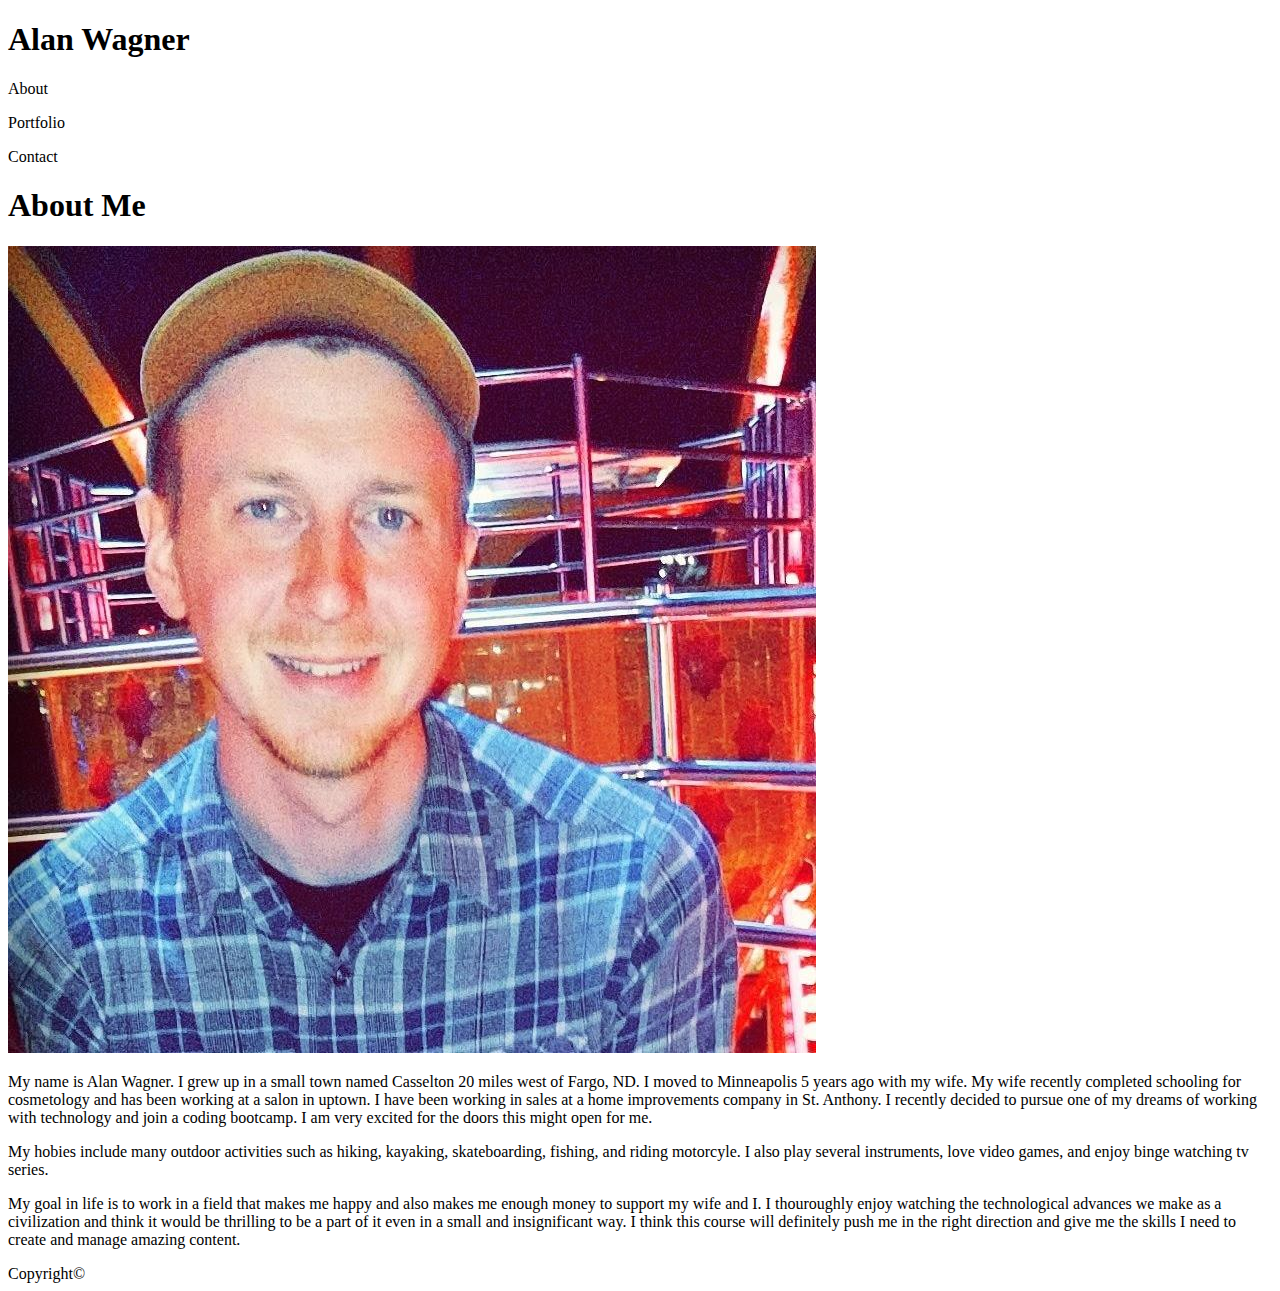
==== index.html @ 0fe0b6ac "html completed, working on css" ====
<!DOCTYPE html>
<html lang=en-us>

    <head>

        <meta charset=UTF-8/>
        <title>About Me</title>
        <link rel="stylesheet" type="text/css" href="assets/css/style.css">

    </head>

    <body>
        
        <!--Main header, will be displayed on all three sections of the homework-->
        <div class="Main-Header">
            
            <!--main header will display my name as well as have 3 buttons leading to the different areas of the website-->
            <header>
                
                <!--my name-->
                <h1 id="My-Name">Alan Wagner</h1>
                
                <!--3 buttons; about(current page), portfolio, and contact. I will change the "class" into seperate "ids" when and if the time comes to add java, for now its just saving space-->
                <p class="navbuttons">About</p>
                <p class="navbuttons">Portfolio</p>
                <p class="navbuttons">Contact</p>

            </header>

        </div>
        
        <!--Main content block-->
        <div class="Main-Content">

            <!--About Me Section-->
            <header>
                
                <!--about me header-->
                <h1 id="About-Me">About Me</h1>

            </header>

            <!--picture of me-->
            <img src="assets/images/Profile-Pic.jpg" alt="Alan Wagner Pic">

            <!--Bio-->
            <p>My name is Alan Wagner. I grew up in a small town named Casselton 20 miles west of Fargo, ND. I moved to Minneapolis 5 years ago with my wife. My wife recently completed schooling for cosmetology and has been working at a salon in uptown. I have been working in sales at a home improvements company in St. Anthony. I recently decided to pursue one of my dreams of working with technology and join a coding bootcamp. I am very excited for the doors this might open for me.</p>
            <p>My hobies include many outdoor activities such as hiking, kayaking, skateboarding, fishing, and riding motorcyle. I also play several instruments, love video games, and enjoy binge watching tv series.</p>
            <p>My goal in life is to work in a field that makes me happy and also makes me enough money to support my wife and I. I thouroughly enjoy watching the technological advances we make as a civilization and think it would be thrilling to be a part of it even in a small and insignificant way. I think this course will definitely push me in the right direction and give me the skills I need to create and manage amazing content.</p>


        </div>
        
        <!--sticky footer-->
        <footer>Copyright&copy;</footer>

    </body>

</html>
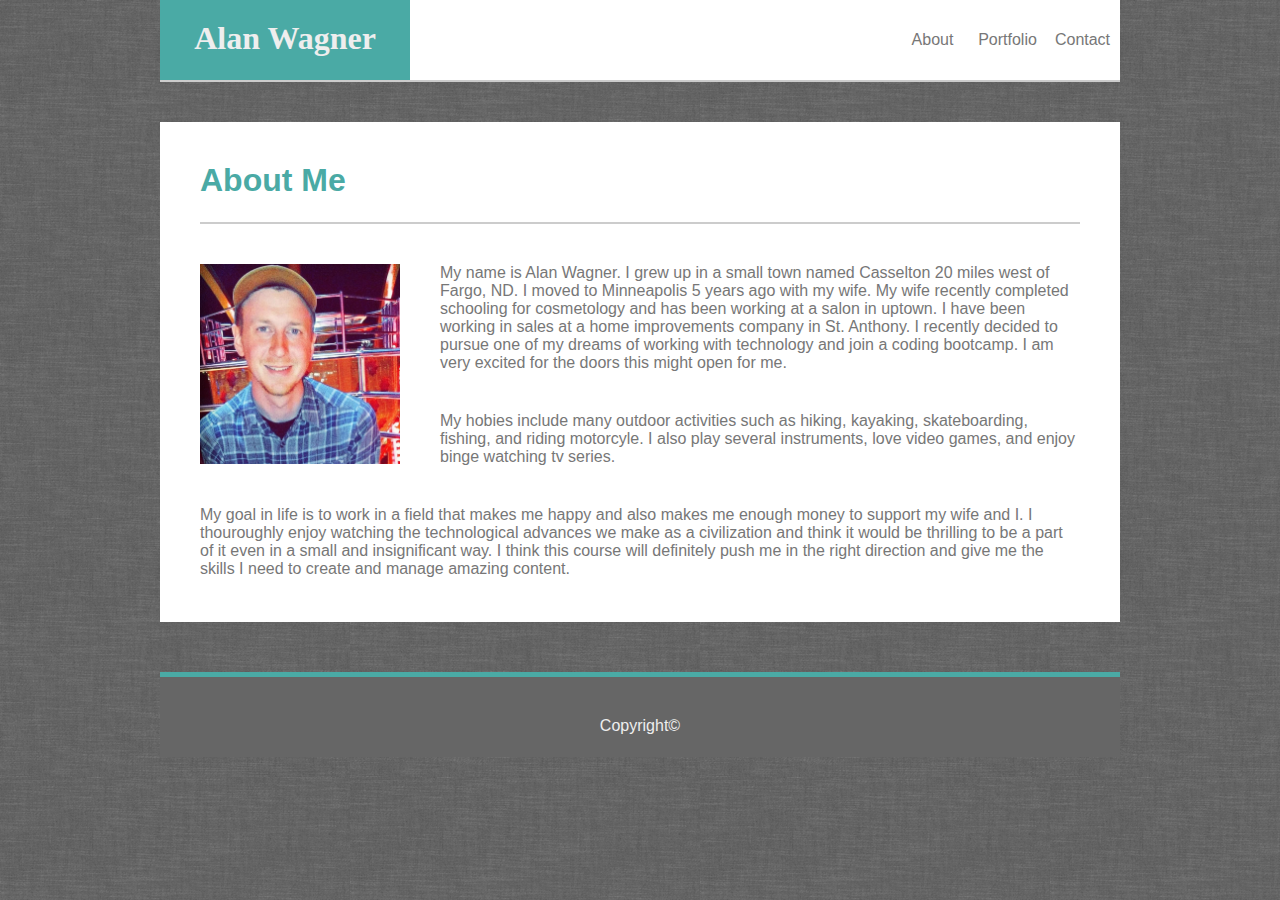
==== commit 4d36348c: "index page is mostly done minus a few hiccups" ====
--- a/index.html
+++ b/index.html
@@ -14,23 +14,23 @@
         <!--Main header, will be displayed on all three sections of the homework-->
         <div class="Main-Header">
             
-            <!--main header will display my name as well as have 3 buttons leading to the different areas of the website-->
-            <header>
-                
-                <!--my name-->
-                <h1 id="My-Name">Alan Wagner</h1>
-                
-                <!--3 buttons; about(current page), portfolio, and contact. I will change the "class" into seperate "ids" when and if the time comes to add java, for now its just saving space-->
-                <p class="navbuttons">About</p>
-                <p class="navbuttons">Portfolio</p>
-                <p class="navbuttons">Contact</p>
+                <!--main header will display my name as well as have 3 buttons leading to the different areas of the website-->
+                <header>
+                    
+                    <!--my name-->
+                    <h1 id="My-Name">Alan Wagner</h1>
 
-            </header>
+                <header/>
+                    
+                    <!--3 buttons; about(current page), portfolio, and contact. I will change the "class" into seperate "ids" when and if the time comes to add java, for now its just saving space-->
+                    <p class="navbuttons">Contact</p>
+                    <p class="navbuttons">Portfolio</p>
+                    <p class="navbuttons">About</p>
 
         </div>
         
         <!--Main content block-->
-        <div class="Main-Content">
+        <div class="Main-Content1">
 
             <!--About Me Section-->
             <header>
@@ -44,13 +44,14 @@
             <img src="assets/images/Profile-Pic.jpg" alt="Alan Wagner Pic">
 
             <!--Bio-->
-            <p>My name is Alan Wagner. I grew up in a small town named Casselton 20 miles west of Fargo, ND. I moved to Minneapolis 5 years ago with my wife. My wife recently completed schooling for cosmetology and has been working at a salon in uptown. I have been working in sales at a home improvements company in St. Anthony. I recently decided to pursue one of my dreams of working with technology and join a coding bootcamp. I am very excited for the doors this might open for me.</p>
-            <p>My hobies include many outdoor activities such as hiking, kayaking, skateboarding, fishing, and riding motorcyle. I also play several instruments, love video games, and enjoy binge watching tv series.</p>
-            <p>My goal in life is to work in a field that makes me happy and also makes me enough money to support my wife and I. I thouroughly enjoy watching the technological advances we make as a civilization and think it would be thrilling to be a part of it even in a small and insignificant way. I think this course will definitely push me in the right direction and give me the skills I need to create and manage amazing content.</p>
-
+            <p id="p1">My name is Alan Wagner. I grew up in a small town named Casselton 20 miles west of Fargo, ND. I moved to Minneapolis 5 years ago with my wife. My wife recently completed schooling for cosmetology and has been working at a salon in uptown. I have been working in sales at a home improvements company in St. Anthony. I recently decided to pursue one of my dreams of working with technology and join a coding bootcamp. I am very excited for the doors this might open for me.</p>
+            <p id="p2">My hobies include many outdoor activities such as hiking, kayaking, skateboarding, fishing, and riding motorcyle. I also play several instruments, love video games, and enjoy binge watching tv series.</p>
+            <p id="p3">My goal in life is to work in a field that makes me happy and also makes me enough money to support my wife and I. I thouroughly enjoy watching the technological advances we make as a civilization and think it would be thrilling to be a part of it even in a small and insignificant way. I think this course will definitely push me in the right direction and give me the skills I need to create and manage amazing content.</p>
 
         </div>
         
+        <div class="push"></div>
+
         <!--sticky footer-->
         <footer>Copyright&copy;</footer>
 
--- a/assets/css/style.css
+++ b/assets/css/style.css
@@ -0,0 +1,99 @@
+body {
+    background-image: url("../images/grey_wash_wall.png");
+    background-repeat: repeat;
+    font-family: 'Arial', 'Helvetica Neue', Helvetica, sans-serif;
+    color: #777777;
+    text-align: center;
+    margin: 0;
+    height: 100%;
+}
+
+.Main-Header {
+    background: #ffffff;
+    border-bottom: 2px solid #cccccc;
+    height: 80px;
+    width: 960px;
+    margin: 0 auto;
+}
+
+#My-Name {
+    font-family: "'Georgia', Times, 'Times New Roman', serif";
+    height: 60px;
+    width: 250px;
+    float: left;
+    background: #4aaaa5;
+    color: #eeeeee;
+    padding-top: 20px;
+    margin: 0px;
+}
+
+.navbuttons {
+    width: 75px;
+    height: 60px;
+    float: right;
+    padding-top: 15px;
+}
+
+.Main-Content1 {
+    background: #ffffff;
+    height: 500px;
+    width: 960px;
+    margin: 0 auto;
+    margin-top: 40px;
+    margin-bottom: -150px;
+    min-height: 100%;
+}
+
+#About-Me {
+    color: #4aaaa5;
+    width: 880px;
+    height: 60px;
+    padding-top: 20px;
+    margin: 20px 40px 0px 40px;
+    float: left;
+    border-bottom: 2px solid #cccccc;
+    text-align: left;
+}
+
+img {
+    width: 200px;
+    height: 200px;
+    float: left;
+    margin: 40px;
+}
+
+#p1 {
+    text-align: left;
+    width: 640px;   
+    float: left;
+    margin: 40px 40px 40px 0px; 
+}
+
+#p2 {
+    text-align: left;
+    width: 640px;
+    float: left;
+    margin: 0px 40px 40px 0px;
+}
+
+#p3 {
+    text-align: left;
+    width: 880px;
+    float: left;
+    margin: 0px 40px 40px 40px;
+}
+
+footer {
+    text-align: center;
+    background: #666666;
+    color: #eeeeee;
+    border-top: 5px solid #4aaaa5;
+    height: 40px;
+    width: 960px;
+    margin: 0 auto;
+    padding-top: 40px;
+}
+
+.push {
+    height: 200px;
+}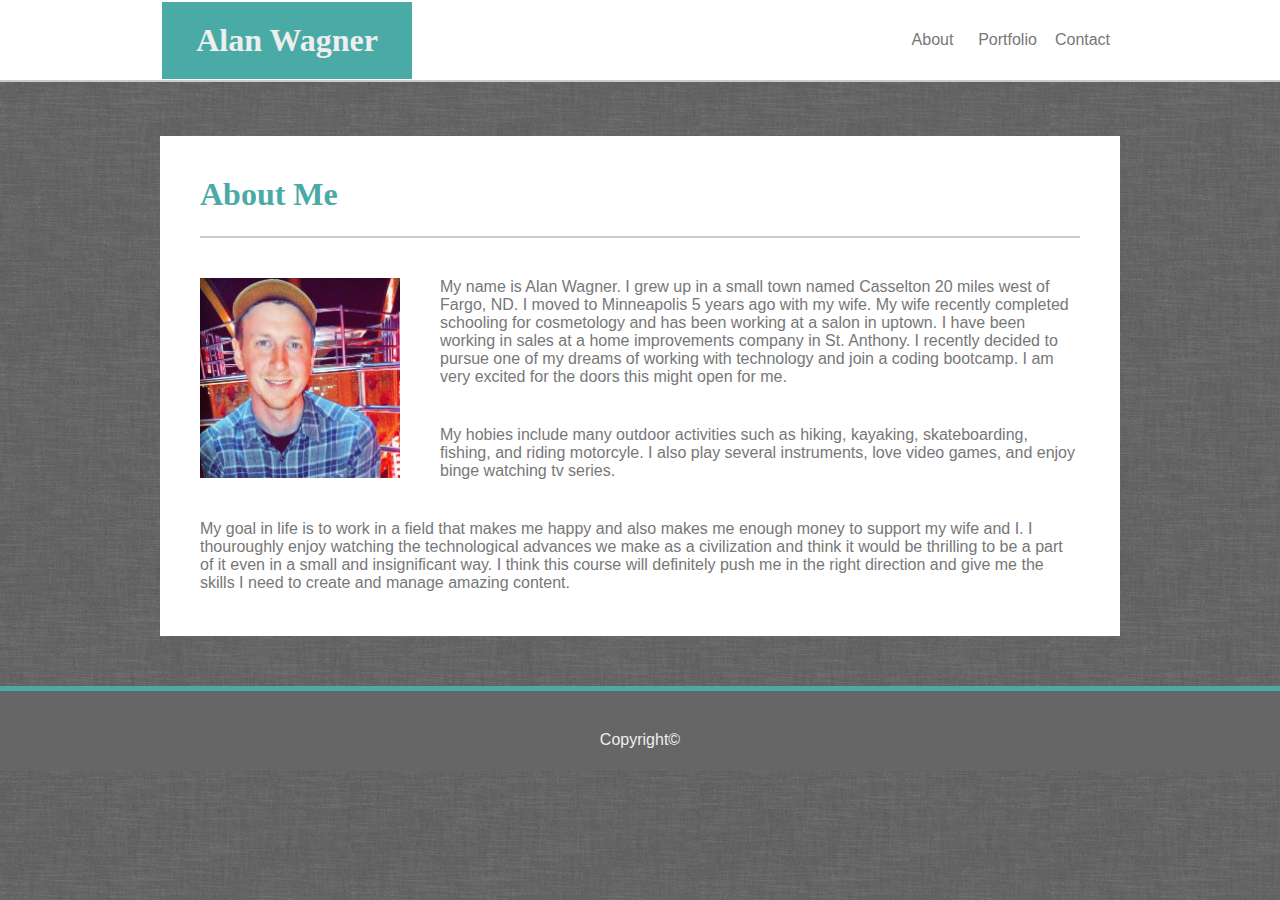
==== commit cdeb3cda: "finished version" ====
--- a/index.html
+++ b/index.html
@@ -28,6 +28,8 @@
                     <p class="navbuttons">About</p>
 
         </div>
+
+        <p class="Top"></p>
         
         <!--Main content block-->
         <div class="Main-Content1">
@@ -36,12 +38,12 @@
             <header>
                 
                 <!--about me header-->
-                <h1 id="About-Me">About Me</h1>
+                <h1 class="Header2">About Me</h1>
 
             </header>
 
             <!--picture of me-->
-            <img src="assets/images/Profile-Pic.jpg" alt="Alan Wagner Pic">
+            <img id="image1" src="assets/images/Profile-Pic.jpg" alt="Alan Wagner Pic">
 
             <!--Bio-->
             <p id="p1">My name is Alan Wagner. I grew up in a small town named Casselton 20 miles west of Fargo, ND. I moved to Minneapolis 5 years ago with my wife. My wife recently completed schooling for cosmetology and has been working at a salon in uptown. I have been working in sales at a home improvements company in St. Anthony. I recently decided to pursue one of my dreams of working with technology and join a coding bootcamp. I am very excited for the doors this might open for me.</p>
--- a/assets/css/style.css
+++ b/assets/css/style.css
@@ -14,17 +14,27 @@
     height: 80px;
     width: 960px;
     margin: 0 auto;
+    position: relative;
+    z-index: 1;
 }
 
 #My-Name {
     font-family: "'Georgia', Times, 'Times New Roman', serif";
-    height: 60px;
+    height: 57px;
     width: 250px;
     float: left;
     background: #4aaaa5;
     color: #eeeeee;
     padding-top: 20px;
-    margin: 0px;
+    margin: 2px;
+}
+
+.Top {
+    background: #ffffff;
+    border-bottom: 2px solid #cccccc;
+    height:80px;
+    position: relative;
+    top: -98px;
 }
 
 .navbuttons {
@@ -39,12 +49,33 @@
     height: 500px;
     width: 960px;
     margin: 0 auto;
-    margin-top: 40px;
+    margin-top: -60px;
     margin-bottom: -150px;
     min-height: 100%;
 }
 
-#About-Me {
+.Main-Content2 {
+    background: #ffffff;
+    height: 700px;
+    width: 960px;
+    margin: 0 auto;
+    margin-top: -60px;
+    margin-bottom: -150px;
+    min-height: 100%;
+}
+
+.Main-Content3 {
+    background: #ffffff;
+    height: 1000px;
+    width: 960px;
+    margin: 0 auto;
+    margin-top: -60px;
+    margin-bottom: -150px;
+    min-height: 100%;
+}
+
+.Header2 {
+    font-family: "'Georgia', Times, 'Times New Roman', serif";
     color: #4aaaa5;
     width: 880px;
     height: 60px;
@@ -55,7 +86,7 @@
     text-align: left;
 }
 
-img {
+#image1 {
     width: 200px;
     height: 200px;
     float: left;
@@ -83,13 +114,70 @@
     margin: 0px 40px 40px 40px;
 }
 
+.input {
+    text-align: left;
+    width: 880px;
+    height: 30px;
+    padding-top: 20px;
+    margin: 10px 40px 0px 40px;
+    float: left;
+}
+
+.block {
+    text-align: left;
+    width: 860px;
+    height: 20px;
+    border: 2px solid #cccccc;
+    padding: 10px;
+    margin: 0px 40px 0px 40px;
+    float: left;
+}
+
+#block2 {
+    width: 880px;
+    height: 200px;
+    border: 2px solid #cccccc;
+    margin: 0px 40px 0px 40px;
+    float: left;
+}
+
+#submit {
+    text-align: center;
+    width: 120px;
+    height: 30px;
+    padding: 10px;
+    background: #4aaaa5;
+    color: #eeeeee;
+    margin: 40px 0px 40px 40px;
+    float: left;
+}
+
+.picbox {
+    width: 275px;
+    height: 200px;
+    margin: 40px 10px 40px 40px;
+    float: left;
+}
+
+.picwords {
+    font-family: "'Georgia', Times, 'Times New Roman', serif";
+    position: relative;
+    top: -95px;
+    z-index: 1;
+    text-align: center;
+    background: #4aaaa5;
+    color: #eeeeee;
+    height: 35px;
+    width: 275px;
+    padding-top: 15px;
+}
+
 footer {
     text-align: center;
     background: #666666;
     color: #eeeeee;
     border-top: 5px solid #4aaaa5;
     height: 40px;
-    width: 960px;
     margin: 0 auto;
     padding-top: 40px;
 }
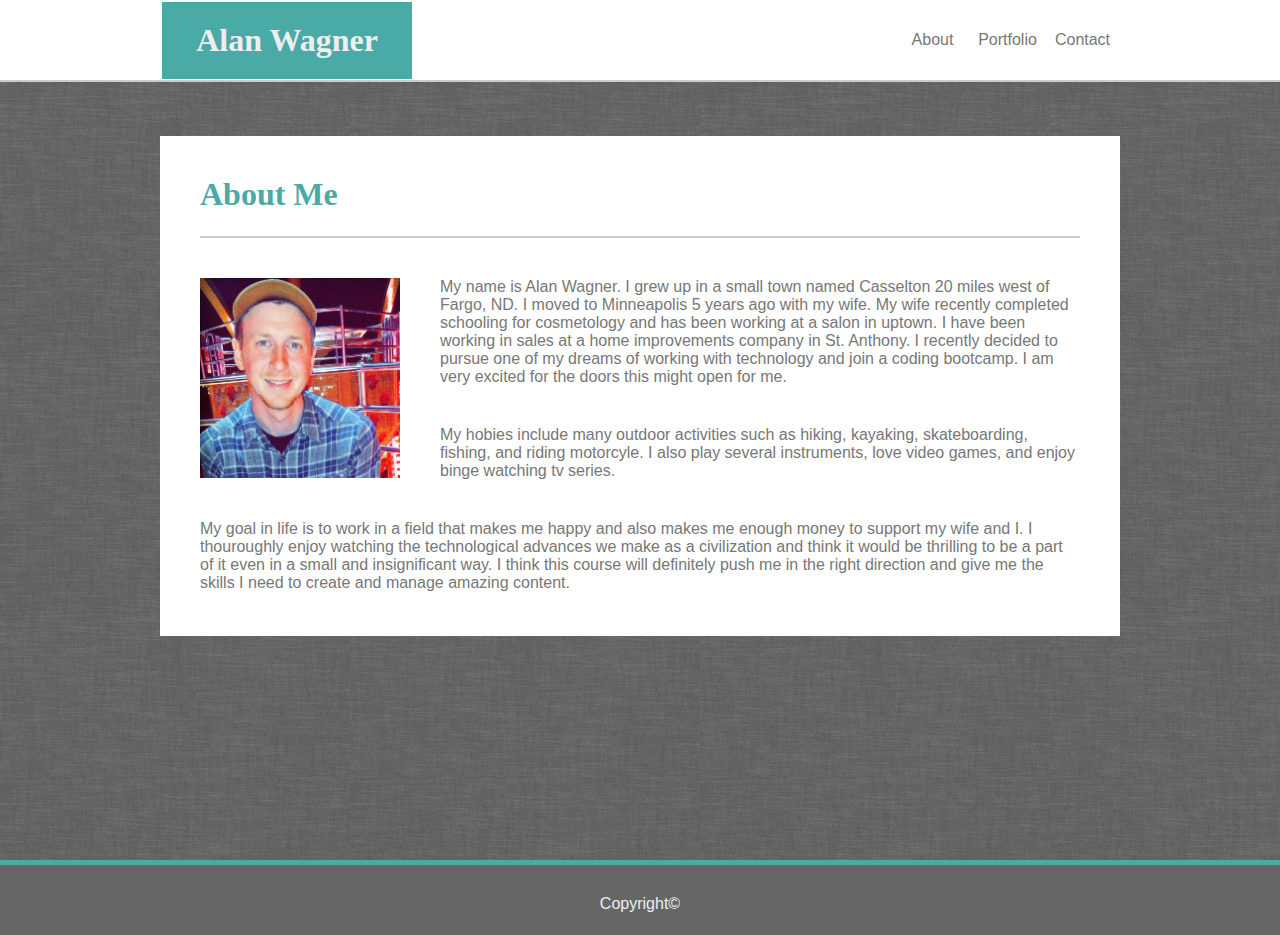
==== commit e4cb4c0f: "almost done..." ====
--- a/index.html
+++ b/index.html
@@ -11,48 +11,52 @@
 
     <body>
         
-        <!--Main header, will be displayed on all three sections of the homework-->
-        <div class="Main-Header">
+        <div class="wrapper">
+
+            <!--Main header, will be displayed on all three sections of the homework-->
+            <div class="Main-Header">
+                
+                    <!--main header will display my name as well as have 3 buttons leading to the different areas of the website-->
+                    <header>
+                        
+                        <!--my name-->
+                        <h1 id="My-Name">Alan Wagner</h1>
+
+                    <header/>
+                        
+                        <!--3 buttons; about(current page), portfolio, and contact. I will change the "class" into seperate "ids" when and if the time comes to add java, for now its just saving space-->
+                        <p class="navbuttons">Contact</p>
+                        <p class="navbuttons">Portfolio</p>
+                        <p class="navbuttons">About</p>
+
+            </div>
+
+            <p class="Top"></p>
             
-                <!--main header will display my name as well as have 3 buttons leading to the different areas of the website-->
+            <!--Main content block-->
+            <div class="Main-Content1">
+
+                <!--About Me Section-->
                 <header>
                     
-                    <!--my name-->
-                    <h1 id="My-Name">Alan Wagner</h1>
+                    <!--about me header-->
+                    <h1 class="Header2">About Me</h1>
 
-                <header/>
-                    
-                    <!--3 buttons; about(current page), portfolio, and contact. I will change the "class" into seperate "ids" when and if the time comes to add java, for now its just saving space-->
-                    <p class="navbuttons">Contact</p>
-                    <p class="navbuttons">Portfolio</p>
-                    <p class="navbuttons">About</p>
+                </header>
+
+                <!--picture of me-->
+                <img id="image1" src="assets/images/Profile-Pic.jpg" alt="Alan Wagner Pic">
+
+                <!--Bio-->
+                <p id="p1">My name is Alan Wagner. I grew up in a small town named Casselton 20 miles west of Fargo, ND. I moved to Minneapolis 5 years ago with my wife. My wife recently completed schooling for cosmetology and has been working at a salon in uptown. I have been working in sales at a home improvements company in St. Anthony. I recently decided to pursue one of my dreams of working with technology and join a coding bootcamp. I am very excited for the doors this might open for me.</p>
+                <p id="p2">My hobies include many outdoor activities such as hiking, kayaking, skateboarding, fishing, and riding motorcyle. I also play several instruments, love video games, and enjoy binge watching tv series.</p>
+                <p id="p3">My goal in life is to work in a field that makes me happy and also makes me enough money to support my wife and I. I thouroughly enjoy watching the technological advances we make as a civilization and think it would be thrilling to be a part of it even in a small and insignificant way. I think this course will definitely push me in the right direction and give me the skills I need to create and manage amazing content.</p>
+
+            </div>
+        
+            <div class="push"></div>
 
         </div>
-
-        <p class="Top"></p>
-        
-        <!--Main content block-->
-        <div class="Main-Content1">
-
-            <!--About Me Section-->
-            <header>
-                
-                <!--about me header-->
-                <h1 class="Header2">About Me</h1>
-
-            </header>
-
-            <!--picture of me-->
-            <img id="image1" src="assets/images/Profile-Pic.jpg" alt="Alan Wagner Pic">
-
-            <!--Bio-->
-            <p id="p1">My name is Alan Wagner. I grew up in a small town named Casselton 20 miles west of Fargo, ND. I moved to Minneapolis 5 years ago with my wife. My wife recently completed schooling for cosmetology and has been working at a salon in uptown. I have been working in sales at a home improvements company in St. Anthony. I recently decided to pursue one of my dreams of working with technology and join a coding bootcamp. I am very excited for the doors this might open for me.</p>
-            <p id="p2">My hobies include many outdoor activities such as hiking, kayaking, skateboarding, fishing, and riding motorcyle. I also play several instruments, love video games, and enjoy binge watching tv series.</p>
-            <p id="p3">My goal in life is to work in a field that makes me happy and also makes me enough money to support my wife and I. I thouroughly enjoy watching the technological advances we make as a civilization and think it would be thrilling to be a part of it even in a small and insignificant way. I think this course will definitely push me in the right direction and give me the skills I need to create and manage amazing content.</p>
-
-        </div>
-        
-        <div class="push"></div>
 
         <!--sticky footer-->
         <footer>Copyright&copy;</footer>
--- a/assets/css/style.css
+++ b/assets/css/style.css
@@ -1,3 +1,8 @@
+html {
+    height: 100%;
+    margin: 0;
+}
+
 body {
     background-image: url("../images/grey_wash_wall.png");
     background-repeat: repeat;
@@ -50,7 +55,7 @@
     width: 960px;
     margin: 0 auto;
     margin-top: -60px;
-    margin-bottom: -150px;
+    margin-bottom: 40px;
     min-height: 100%;
 }
 
@@ -60,8 +65,7 @@
     width: 960px;
     margin: 0 auto;
     margin-top: -60px;
-    margin-bottom: -150px;
-    min-height: 100%;
+    margin-bottom: 40px;
 }
 
 .Main-Content3 {
@@ -70,7 +74,7 @@
     width: 960px;
     margin: 0 auto;
     margin-top: -60px;
-    margin-bottom: -150px;
+    margin-bottom: 40px;
     min-height: 100%;
 }
 
@@ -177,11 +181,16 @@
     background: #666666;
     color: #eeeeee;
     border-top: 5px solid #4aaaa5;
+    margin: 0 auto;
     height: 40px;
-    margin: 0 auto;
-    padding-top: 40px;
+    padding-top: 30px;
 }
 
-.push {
-    height: 200px;
+.push, .footer {
+    height: 40px;
+}
+
+.wrapper {
+    min-height: 100%;
+    margin-bottom: -40px;
 }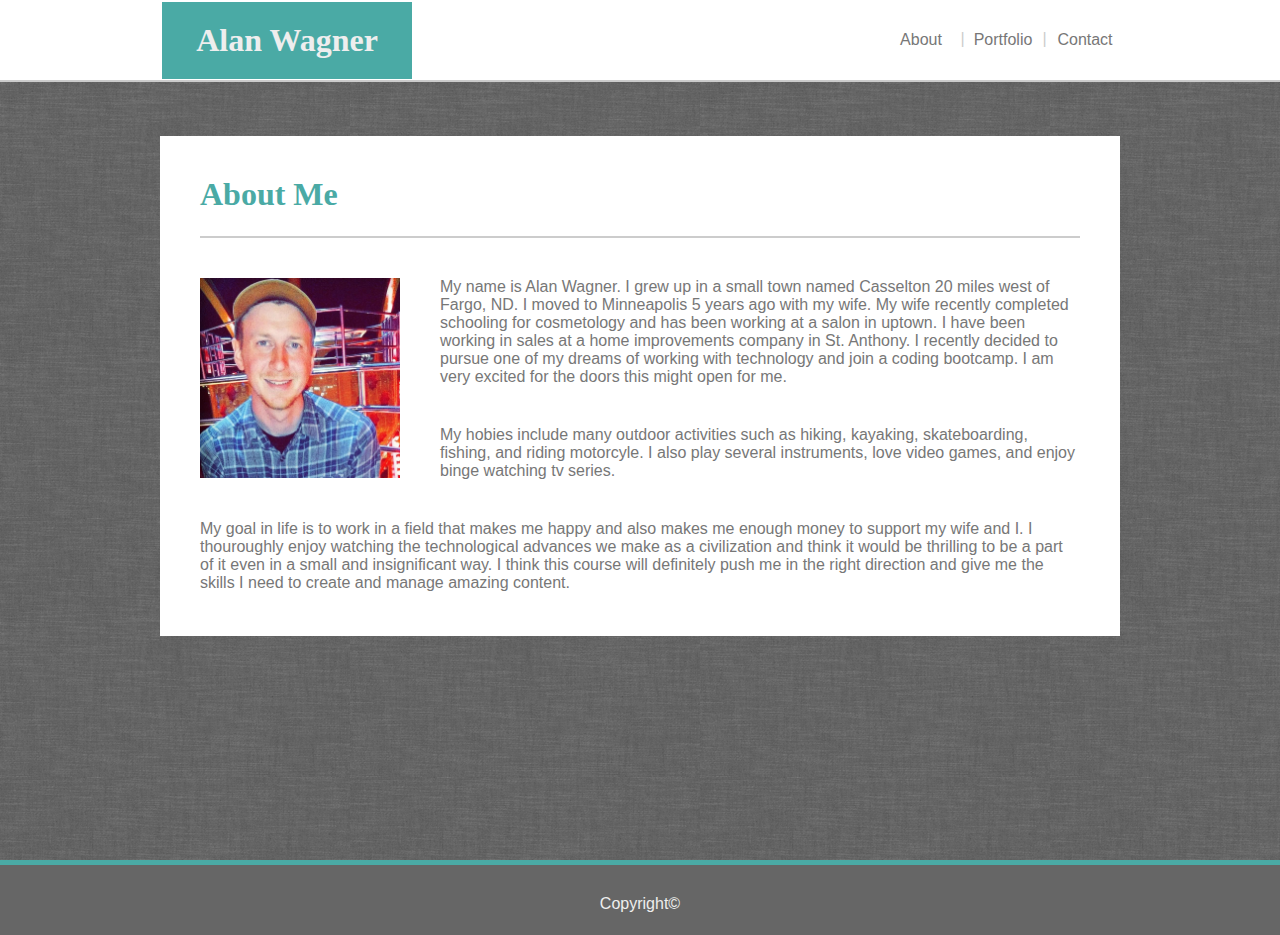
==== commit 683af1cc: "almost done" ====
--- a/index.html
+++ b/index.html
@@ -22,11 +22,13 @@
                         <!--my name-->
                         <h1 id="My-Name">Alan Wagner</h1>
 
-                    <header/>
+                    </header>
                         
                         <!--3 buttons; about(current page), portfolio, and contact. I will change the "class" into seperate "ids" when and if the time comes to add java, for now its just saving space-->
                         <p class="navbuttons">Contact</p>
+                        <p class="navdivide">&nbsp;|&nbsp;</p>
                         <p class="navbuttons">Portfolio</p>
+                        <p class="navdivide">&nbsp;|&nbsp;</p>
                         <p class="navbuttons">About</p>
 
             </div>
--- a/assets/css/style.css
+++ b/assets/css/style.css
@@ -43,10 +43,19 @@
 }
 
 .navbuttons {
-    width: 75px;
+    width: 70px;
     height: 60px;
     float: right;
     padding-top: 15px;
+}
+
+.navdivide {
+    width: 2px;
+    height: 60px;
+    float: right;
+    padding-top: 14px;
+    margin-right: 10px;
+    color: #cccccc;
 }
 
 .Main-Content1 {
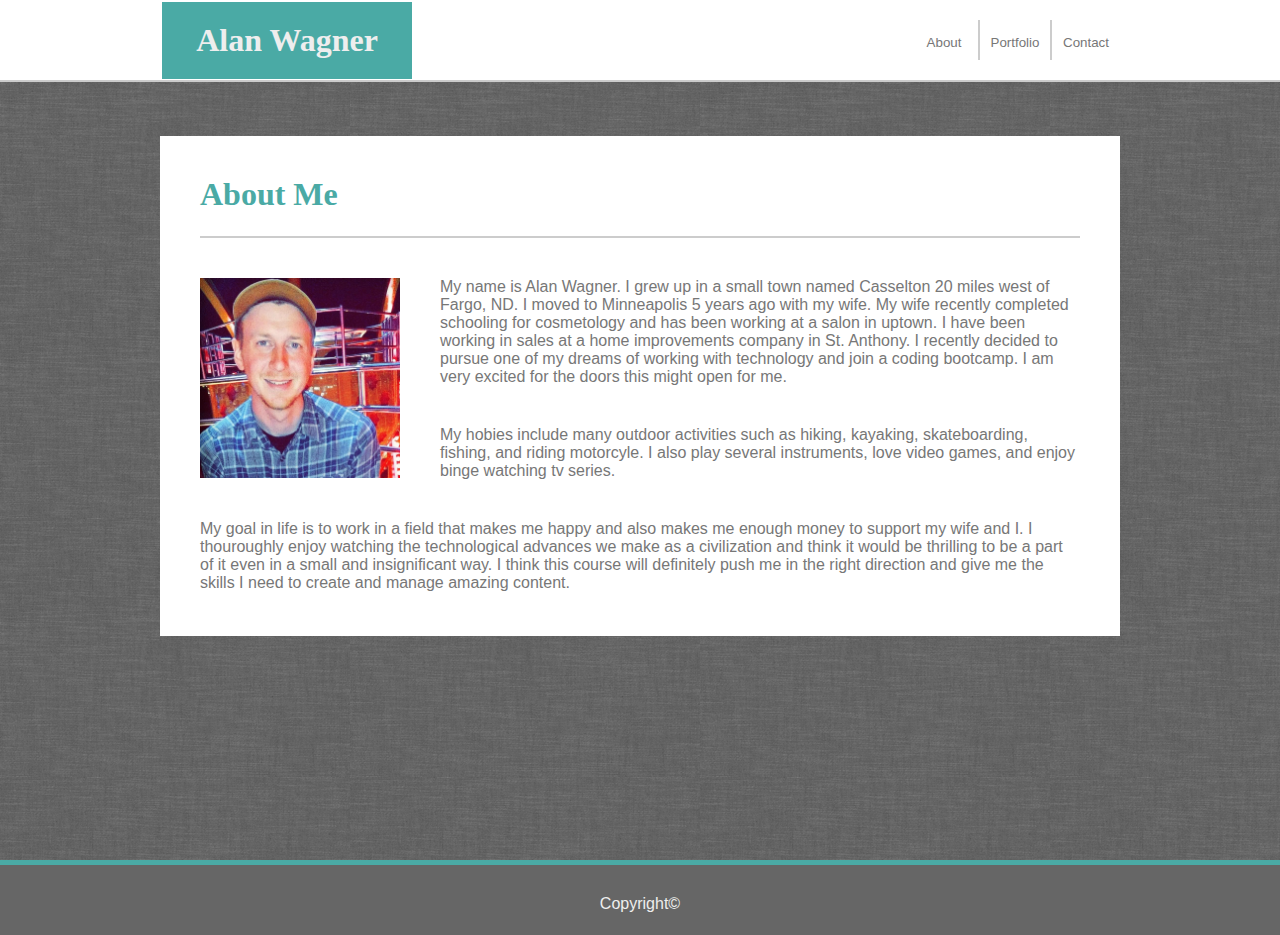
==== commit 05f1aa06: "actual final version" ====
--- a/index.html
+++ b/index.html
@@ -25,11 +25,9 @@
                     </header>
                         
                         <!--3 buttons; about(current page), portfolio, and contact. I will change the "class" into seperate "ids" when and if the time comes to add java, for now its just saving space-->
-                        <p class="navbuttons">Contact</p>
-                        <p class="navdivide">&nbsp;|&nbsp;</p>
-                        <p class="navbuttons">Portfolio</p>
-                        <p class="navdivide">&nbsp;|&nbsp;</p>
-                        <p class="navbuttons">About</p>
+                        <a href="contact.html"><button class="navbutton1" type="button">Contact</button></a>
+                        <a href="portfolio.html"><button class="navbutton2" type="button">Portfolio</button></a>
+                        <a href="index.html"><button class="navbutton3" type="button">About</button></a>
 
             </div>
 
--- a/assets/css/style.css
+++ b/assets/css/style.css
@@ -42,21 +42,64 @@
     top: -98px;
 }
 
-.navbuttons {
+.navbutton1 {
+    display: block;
+    border: none;
     width: 70px;
-    height: 60px;
+    height: 40px;
     float: right;
-    padding-top: 15px;
-}
-
-.navdivide {
-    width: 2px;
-    height: 60px;
+    padding-top: 5px;
+    margin: 20px 0px 20px 0px;
+    border-left: 2px solid #cccccc;
+    background: #ffffff;
+    color: #777777;
+    transition: all 0.5s ease-in-out;
+}
+
+.navbutton1:hover {
+    background: #4aaaa5;
+    color: #ffffff;
+}
+
+.navbutton2 {
+    display: block;
+    border: none;
+    width: 70px;
+    height: 40px;
     float: right;
-    padding-top: 14px;
-    margin-right: 10px;
-    color: #cccccc;
-}
+    padding-top: 5px;
+    margin: 20px 0px 20px 0px;
+    background: #ffffff;
+    color: #777777;
+    transition: all 0.5s ease-in-out;
+}
+
+.navbutton2:hover {
+    background: #4aaaa5;
+    color: #ffffff;
+}
+
+.navbutton3 {
+    display: block;
+    border: none;
+    width: 70px;
+    height: 40px;
+    float: right;
+    padding-top: 5px;
+    margin: 20px 0px 20px 0px;
+    border-right: 2px solid #cccccc;
+    background: #ffffff;
+    color: #777777;
+    transition: all 0.5s ease-in-out;
+}
+
+.navbutton3:hover {
+    background: #4aaaa5;
+    color: #ffffff;
+}
+
+
+
 
 .Main-Content1 {
     background: #ffffff;
@@ -147,22 +190,35 @@
 }
 
 #block2 {
-    width: 880px;
-    height: 200px;
+    max-width: 880px;
+    max-height: 200px;
+    min-width: 880px;
+    min-height: 200px;
     border: 2px solid #cccccc;
     margin: 0px 40px 0px 40px;
     float: left;
 }
 
 #submit {
+    display: block;
+    border: 2px solid #ffffff;
+    font-size: 20px;
+    font-weight: bold;
     text-align: center;
     width: 120px;
-    height: 30px;
+    height: 50px;
     padding: 10px;
     background: #4aaaa5;
     color: #eeeeee;
     margin: 40px 0px 40px 40px;
     float: left;
+    transition: all 0.5s ease-in-out;
+}
+
+#submit:hover {
+    background-color: #ffffff;
+    color: #4aaaa5;
+    border-color: #4aaaa5;
 }
 
 .picbox {
@@ -173,16 +229,25 @@
 }
 
 .picwords {
+    display: block;
+    border: none;
     font-family: "'Georgia', Times, 'Times New Roman', serif";
+    font-size: 15px;
     position: relative;
-    top: -95px;
+    top: -85px;
     z-index: 1;
     text-align: center;
     background: #4aaaa5;
     color: #eeeeee;
-    height: 35px;
+    height: 50px;
     width: 275px;
-    padding-top: 15px;
+    padding-top: 0px;
+    transition: all 0.5s ease-in-out
+}
+
+.picwords:hover {
+    background-color: #ffffff;
+    color: #4aaaa5
 }
 
 footer {
